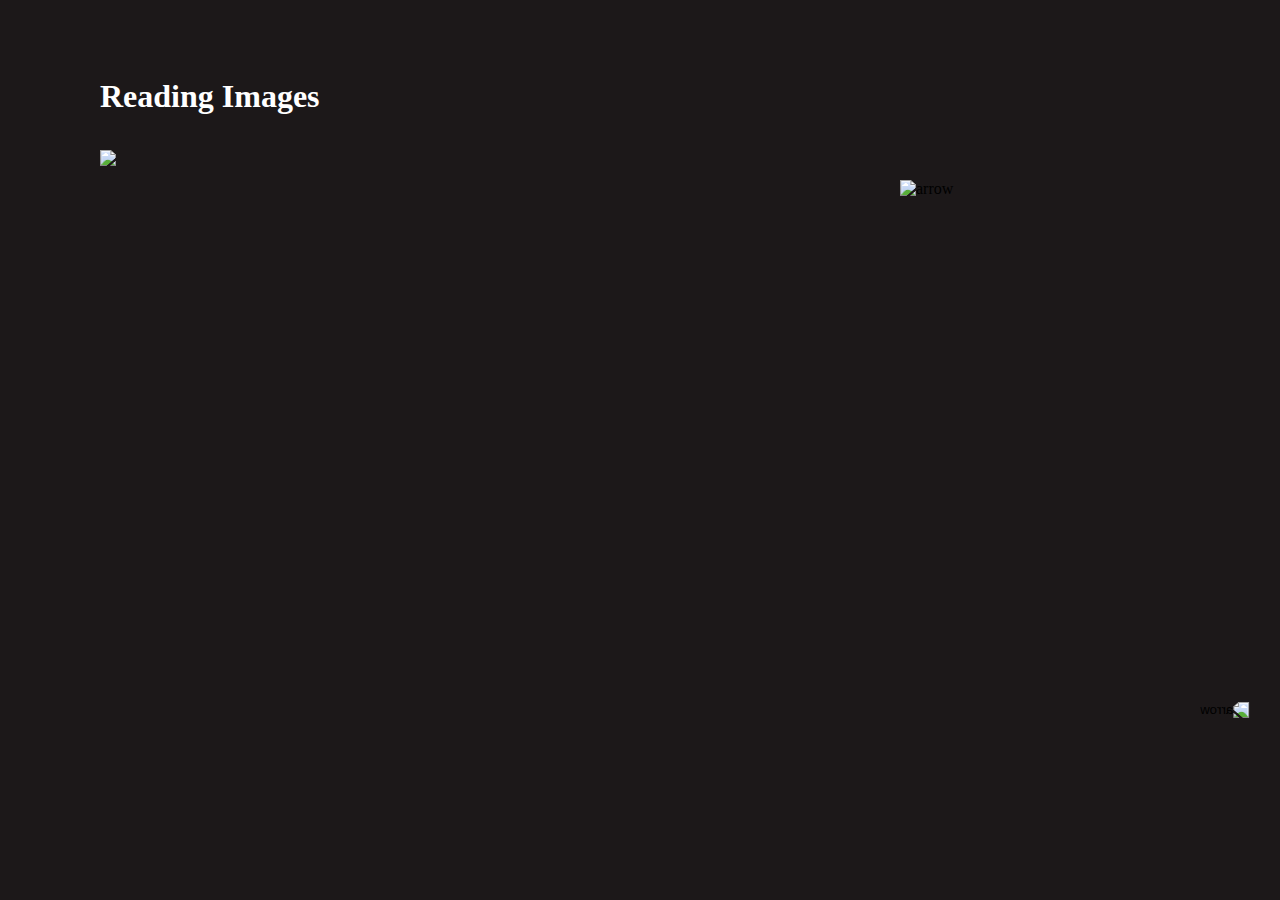
==== index.html @ 7992ca88 "Update index.html" ====
<!DOCTYPE html>
<html>

    <head>
        <link rel="stylesheet" href="intro_sol01.css">
        <link rel="stylesheet" href="https://fonts.googleapis.com/css?family=Montaga">
        <title> Sol </title>
    </head>

    <body>

        <h1>Reading Images</h1>

        <div class="tekst">
            <img src="https://awk1002.github.io/Sol/solprojekt/tekst02.png">
        </div>

        <div>
            <script src="index_sol01.js"></script>
            </div>

        <div class="solen">
            <img src="https://awk1002.github.io/Sol/solprojekt/sol03.png" alt="arrow" width="300" id="sol02">
        </div>    

            <div class="button_image">
                <button onclick="location.href='index_sol01.html';" type="button" id="arrow-button">
                    <img src="https://awk1002.github.io/Sol/solprojekt/Pil01.png" alt="arrow" width="40">
                </button>
                </div>
    </body>

</html>
---- intro_sol01.css ----
body {
    background-color: rgb(28, 24, 25);
    display: flex;
    flex-direction: column; /* Placerer elementerne i en lodret retning */
    align-items: left; /* Centrerer horisontalt */
    height: 80vh; /* Fylder hele skærmhøjden */
    margin-left: 100px;
    margin-right: 500px;
}

h1 {
  color: rgb(255, 255, 255);
  font-family: 'Times New Roman', Times, serif;
  margin-top: 70px;
}

.tekst img {
    width: 600px;  /* Juster bredden */
    height: auto;  /* Bevarer proportionerne */
    
    position: absolute;  /* Gør det muligt at placere det præcist */
    top: 150px;  /* Afstand fra toppen */
    left: 100px; /* Afstand fra venstre */
}

.solen img {
    width: 400px;  /* Juster bredden */
    height: auto;  /* Bevarer proportionerne */
    
    position: absolute;  /* Gør det muligt at placere det præcist */
    top: 180px;  /* Afstand fra toppen */
    left: 900px; /* Afstand fra venstre */
}

.button_image {
    position: absolute;
    -webkit-transform: scaleX(-1);
    transform: scaleX(-1);
    top: 700px; /* Juster for at rykke den ned */
    left: 1200px; /* Juster for at rykke den mod højre */
}

#arrow-button {
    background: none;
    border: none;
    padding: 0;
    cursor: pointer;
}

#arrow-button img {
    width: 50px; /* Juster størrelse efter behov */
    height: auto;
}
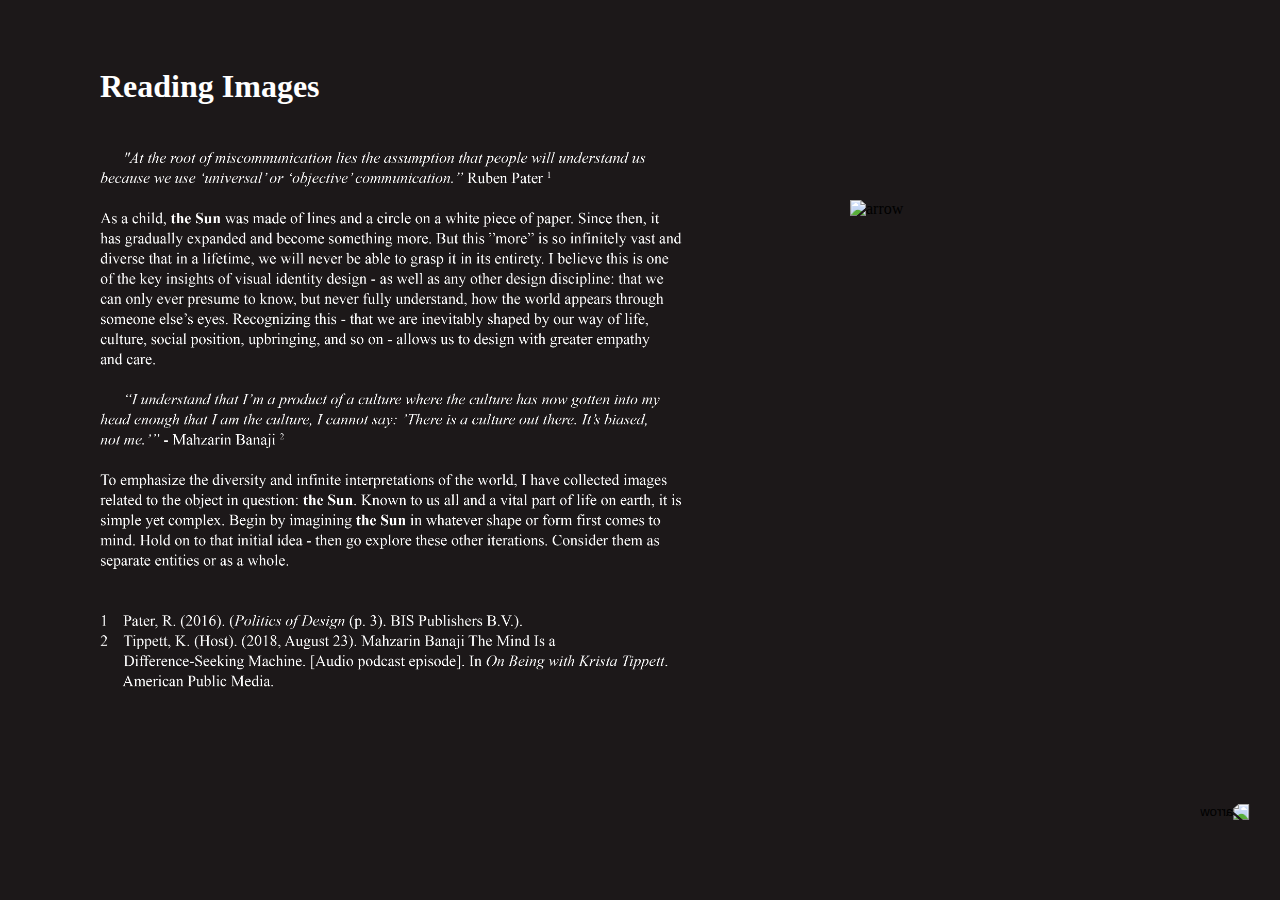
==== commit 271f70fd: "Update index.html" ====
--- a/index.html
+++ b/index.html
@@ -12,7 +12,7 @@
         <h1>Reading Images</h1>
 
         <div class="tekst">
-            <img src="https://awk1002.github.io/Sol/solprojekt/tekst02.png">
+            <img src="https://awk1002.github.io/ReadingImages/solprojekt/tekst02.png">
         </div>
 
         <div>
@@ -20,12 +20,12 @@
             </div>
 
         <div class="solen">
-            <img src="https://awk1002.github.io/Sol/solprojekt/sol03.png" alt="arrow" width="300" id="sol02">
+            <img src="https://awk1002.github.io/ReadingImages/solprojekt/sol03.png" alt="arrow" width="300" id="sol02">
         </div>    
 
             <div class="button_image">
                 <button onclick="location.href='index_sol01.html';" type="button" id="arrow-button">
-                    <img src="https://awk1002.github.io/Sol/solprojekt/Pil01.png" alt="arrow" width="40">
+                    <img src="https://awk1002.github.io/ReadingImages/solprojekt/Pil01.png" alt="arrow" width="40">
                 </button>
                 </div>
     </body>
--- a/intro_sol01.css
+++ b/intro_sol01.css
@@ -11,7 +11,7 @@
 h1 {
   color: rgb(255, 255, 255);
   font-family: 'Times New Roman', Times, serif;
-  margin-top: 70px;
+  margin-top: 60px;
 }
 
 .tekst img {
@@ -23,20 +23,20 @@
     left: 100px; /* Afstand fra venstre */
 }
 
-.solen img {
-    width: 400px;  /* Juster bredden */
+#sol02 {
+    width: 300px;  /* Juster bredden */
     height: auto;  /* Bevarer proportionerne */
     
     position: absolute;  /* Gør det muligt at placere det præcist */
-    top: 180px;  /* Afstand fra toppen */
-    left: 900px; /* Afstand fra venstre */
+    top: 200px;  /* Afstand fra toppen */
+    left: 850px; /* Afstand fra venstre */  
 }
 
 .button_image {
     position: absolute;
     -webkit-transform: scaleX(-1);
     transform: scaleX(-1);
-    top: 700px; /* Juster for at rykke den ned */
+    bottom: 80px;
     left: 1200px; /* Juster for at rykke den mod højre */
 }
 
@@ -48,7 +48,19 @@
 }
 
 #arrow-button img {
-    width: 50px; /* Juster størrelse efter behov */
+    width: 60px; /* Juster størrelse efter behov */
     height: auto;
 }
 
+@keyframes wiggle {
+    0% { transform: rotate(0deg); }
+    25% { transform: rotate(-5deg); }
+    50% { transform: rotate(5deg); }
+    75% { transform: rotate(-5deg); }
+    100% { transform: rotate(0deg); }
+}
+
+#arrow-button:hover img {
+    animation: wiggle 0.3s ease-in-out infinite;
+}
+
